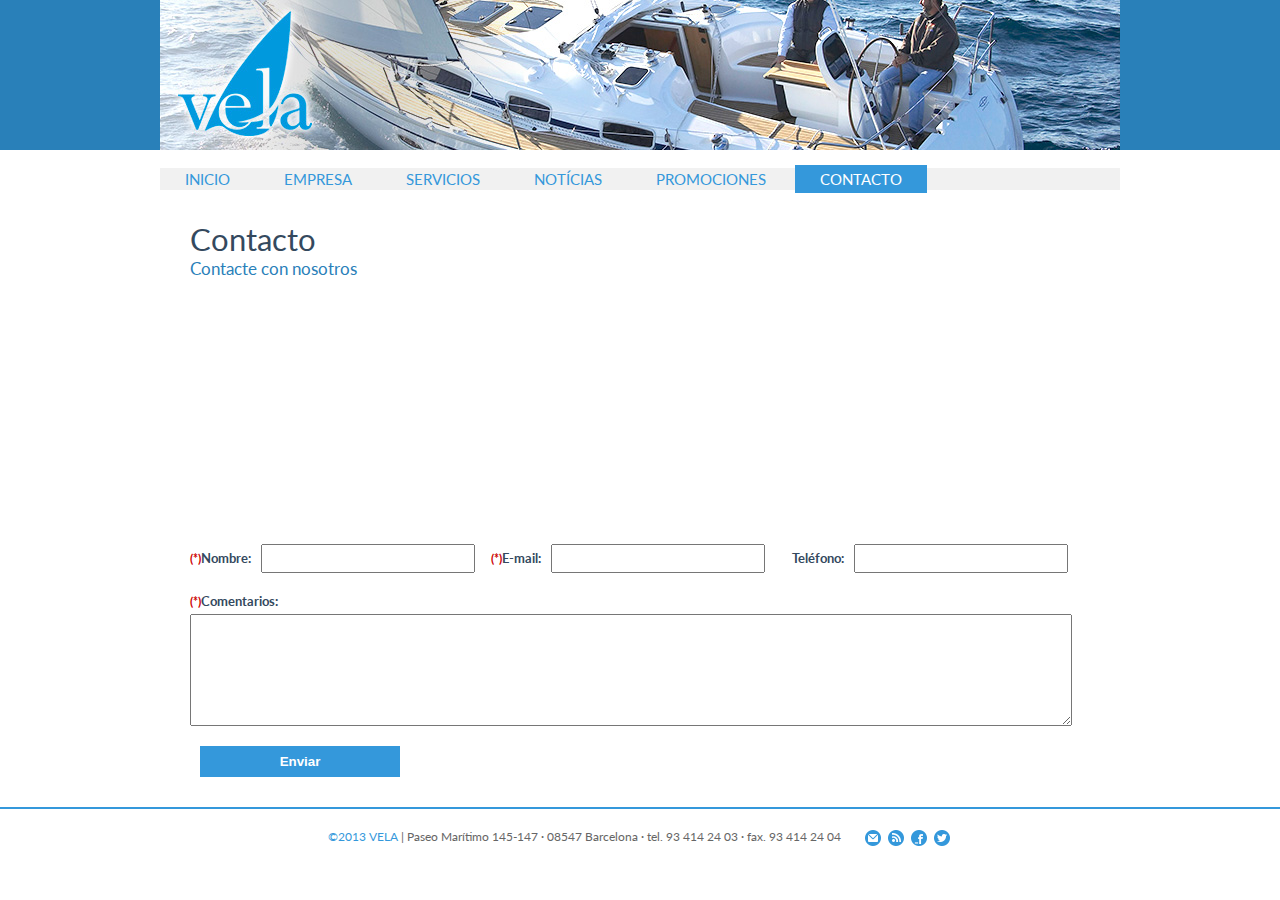
==== contacto.html @ eb6fa129 "Web SEAS" ====
<!DOCTYPE html PUBLIC "-//W3C//DTD XHTML 1.0 Transitional//EN" "http://www.w3.org/TR/xhtml1/DTD/xhtml1-transitional.dtd">
<html xmlns="http://www.w3.org/1999/xhtml"><!-- InstanceBegin template="/Templates/principal_template.dwt" codeOutsideHTMLIsLocked="false" -->
<head>
<meta http-equiv="Content-Type" content="text/html; charset=utf-8" />
<meta name="Description" content="">
<meta name="Keywords" content="">
<title>VELA - Descubre un mar de libertad </title>
<link href='http://fonts.googleapis.com/css?family=Lato:400,700,400italic,700italic' rel='stylesheet' type='text/css'>
<link href="css/estilos.css" rel="stylesheet" type="text/css" media="screen" />
</head>

<body>

<div id="top">
	<img src="img/banner_2_top.jpg" width="960" height="150" />
</div>

<div id="principal">
  <div id="nav">
        <ul>
		<!-- InstanceBeginEditable name="menu" -->
            <li><a href="index.html">Inicio</a></li>
            <li><a href="empresa.html">Empresa</a></li>
            <li><a href="servicios.html">Servicios</a></li>
            <li><a href="noticias.html">Notícias</a></li>                
            <li><a href="promociones.html">Promociones</a></li>                
            <li><a href="contacto.html" class="activo">Contacto</a></li>                                
        <!-- InstanceEndEditable -->
        </ul>	
    </div>

<div id="contenido">

	<h1><!-- InstanceBeginEditable name="titulo-contenido" -->Contacto	<!-- InstanceEndEditable --></h1>
	<h2><!-- InstanceBeginEditable name="subtitulo-contenido" -->Contacte con nosotros<!-- InstanceEndEditable --></h2>
	<!-- InstanceBeginEditable name="contenido" -->
	<p><iframe width="900" height="200" frameborder="0" scrolling="no" marginheight="0" marginwidth="0" src="http://maps.google.es/maps?f=q&amp;source=s_q&amp;hl=es&amp;geocode=&amp;q=+barcelona&amp;aq=&amp;sll=41.331967,2.195892&amp;sspn=0.425367,0.891953&amp;ie=UTF8&amp;hq=&amp;hnear=Barcelona,+Catalu%C3%B1a&amp;t=m&amp;ll=41.385052,2.17392&amp;spn=0.206072,1.234589&amp;z=10&amp;iwloc=A&amp;output=embed"></iframe>
	</p>
	<form action="" method="get">
    <label><span class="rojo">(*)</span>Nombre:<input name="Nombre" type="text" /></label>
    <label><span class="rojo">(*)</span>E-mail:<input name="Email" type="text" /></label>
    <label>Teléfono:<input name="Telefono" type="text" /></label>
    <label><span class="rojo">(*)</span>Comentarios:
      <textarea name="comentarios"></textarea>
    </label>
    <input name="Enviar" type="submit" value="Enviar" class="buto-enviar" />
	</form>

	<!-- InstanceEndEditable -->
</div>

</div>

<div id="footer">
	<p><span class="azul">&copy;2013 VELA</span> | Paseo Marítimo 145-147 · 08547 Barcelona · tel. 93 414 24 03 · fax. 93 414 24 04 
    <a href="mailto:info@vela.es"><img src="img/mail.png" width="18" height="18" class="primera" /></a>
    <a href="http://www.vela.es/noticies.xml" target="_blank"><img src="img/ico-rss.png" width="18" height="18" /></a>
    <a href="http://www.facebook.com/" target="_blank"><img src="img/ico-facebook.png" width="18" height="18" /></a>
    <a href="http://www.twitter.com/" target="_blank"><img src="img/ico-twitter.png" width="18" height="18" /></a>
    </p>
</div>

</body>
<!-- InstanceEnd --></html>
---- css/estilos.css ----
/* CSS Document */

/* RESET CSS */

html, body, div, span, applet, object, iframe,
h1, h2, h3, h4, h5, h6, p,
blockquote, pre, a, abbr, acronym, address, big,
cite, code, del, dfn, em, font, img,
ins, kbd, q, s, samp, small, strike,
strong, sub, sup, tt, var, dl, dt, dd, ol, ul, li,
fieldset, form, label, legend,
table, caption, tbody, tfoot, thead, tr, th, td,
center, u, b, i {
	margin: 0;
	padding: 0;
	border: 0;
	outline: 0;
	font-weight: normal;
	font-style: normal;
	font-size: 100%;
	font-family: inherit;
	vertical-align: baseline;
	text-decoration: none;
}

body {
     line-height: 1
}

:focus {
     outline: 0
}

ol, ul {
     list-style: none
}

table {
     border-collapse: collapse;
     border-spacing: 0
}

blockquote:before, blockquote:after, q:before, q:after {
     content: ""
}

blockquote, q {
     quotes: "" ""
}

input, textarea {
     margin: 0;
     padding: 0
}

hr {
     margin: 0;
     padding: 0;
     border: 0;
     color: #000;
     background-color: #000;
     height: 1px
}

/* Fin Reset CSS */

body {
	font: 14px 'Lato', sans-serif;
	color: #34495E;
}

.centrado { text-align:center }

.borde {
	border: 2px solid #DBDBDB;
	padding: 5px;
}
.rojo { 
	color:#C00; 
	font-weight:bold;
	font-size:12px;
}
.azul { color:#3498DB; }
a, a:visited { color:#3498DB; }

h1 {
	font-size:31px;
}
h2 {
	font-size:17px;
	color:#2980B9;
	padding-bottom:15px;
}

table { text-align:center; }
td {padding:2px;}
#top {
	text-align:center;
	background-color: #2980B9;
	clear:both;
}

#principal {
	width:960px;
	margin:0px auto;
	background-color: #fff;
	clear:both;
}

#nav {
	margin:18px 0;
	clear:both;
}
#nav ul {
	list-style:none;
	list-style-type:none;
	font-size:15px;
	background:#f1f1f1;
	line-height:22px;
}
#nav ul li {
	display:inline-block;
	text-align:center;
}
#nav ul li a {
	text-transform:uppercase;
	padding: 5px 25px;
}
#nav ul li .activo {
	color:#fff;
	background-color: #3498DB;
}
#contenido { 
	margin: 30px;
	clear: both;
}

#footer {
	border-top:2px solid #3498DB;
	font-size: 12px;
	text-align: center;
	color:#666;
	padding:20px;
	clear:both;
}

#footer img {
	padding:0 1px;
	vertical-align: middle;
}

#footer img.primera {
	padding-left: 20px;
}

.fecha-noticia { 
	font-size:10px; 
	clear:both
}

.titulo-noticia { 
	font-size:19px;
	color: #3498DB;
	padding-bottom:3px;
 }
.img-noticia {
	float:left;
	margin-right:15px;
	margin-bottom:30px;
}

form { padding-top: 50px; }
label {
	display: inline-block;
	width: 33%;
	font-weight:bold;
	font-size: 13px;
	padding-bottom: 20px;
}
input {
	padding:5px; 
	margin-left:10px;
	width:200px;
	color:#666;
}
textarea { 
	padding:5px;
	margin-top:5px;
	width:870px;
	height:100px;
	color:#666;
}
.buto-enviar {
	display: block;
	padding:8px 15px;
	background:#3498DB;
	font-weight:bold;
	color:#fff;
	border:0;
}
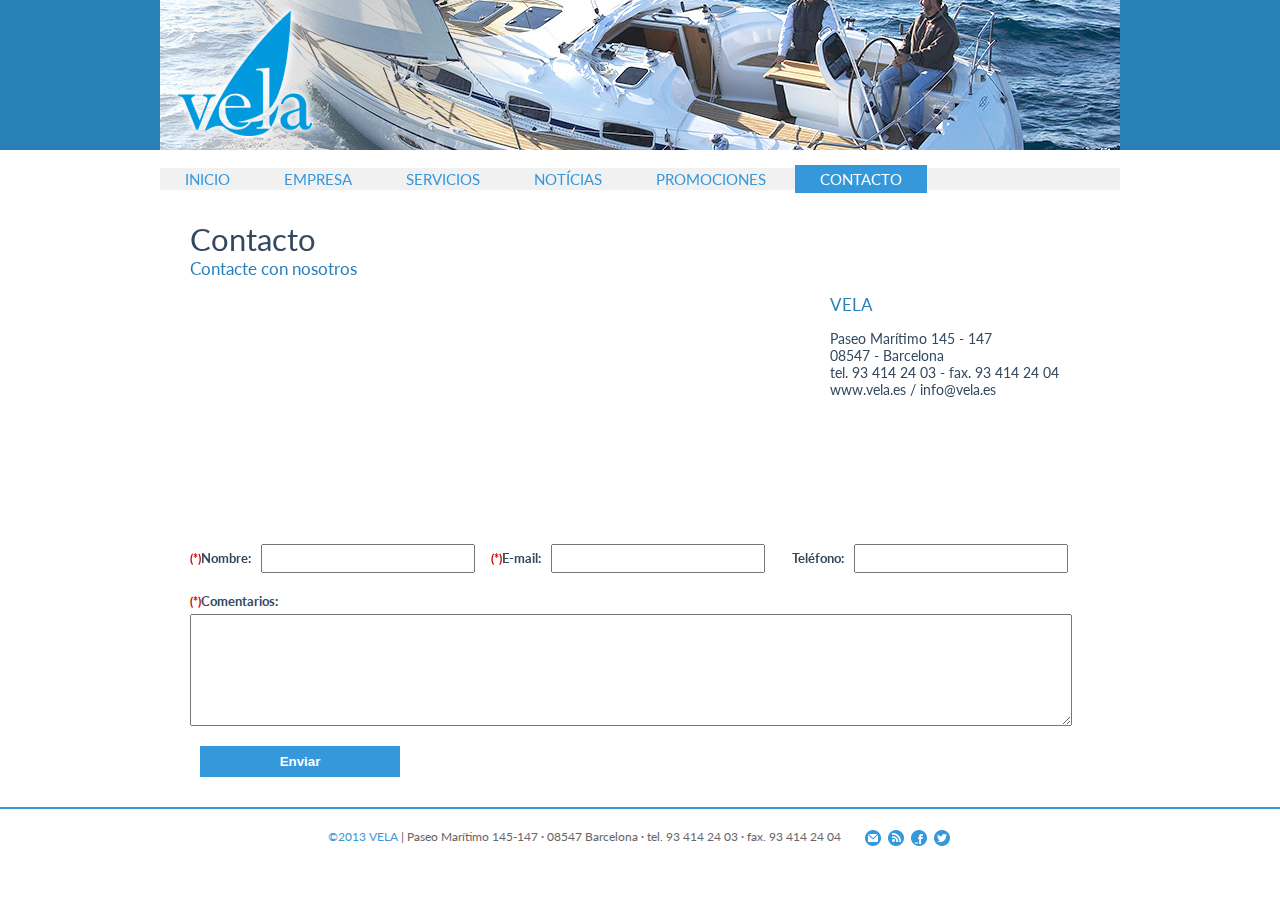
==== commit 80863ecf: "afegits dades a l'apartat contacte" ====
--- a/contacto.html
+++ b/contacto.html
@@ -34,9 +34,19 @@
 	<h1><!-- InstanceBeginEditable name="titulo-contenido" -->Contacto	<!-- InstanceEndEditable --></h1>
 	<h2><!-- InstanceBeginEditable name="subtitulo-contenido" -->Contacte con nosotros<!-- InstanceEndEditable --></h2>
 	<!-- InstanceBeginEditable name="contenido" -->
-	<p><iframe width="900" height="200" frameborder="0" scrolling="no" marginheight="0" marginwidth="0" src="http://maps.google.es/maps?f=q&amp;source=s_q&amp;hl=es&amp;geocode=&amp;q=+barcelona&amp;aq=&amp;sll=41.331967,2.195892&amp;sspn=0.425367,0.891953&amp;ie=UTF8&amp;hq=&amp;hnear=Barcelona,+Catalu%C3%B1a&amp;t=m&amp;ll=41.385052,2.17392&amp;spn=0.206072,1.234589&amp;z=10&amp;iwloc=A&amp;output=embed"></iframe>
+	<div id="mapa">
+	<p><iframe width="600" height="200" frameborder="0" scrolling="no" marginheight="0" marginwidth="0" src="http://maps.google.es/maps?f=q&amp;source=s_q&amp;hl=es&amp;geocode=&amp;q=+barcelona&amp;aq=&amp;sll=41.331967,2.195892&amp;sspn=0.425367,0.891953&amp;ie=UTF8&amp;hq=&amp;hnear=Barcelona,+Catalu%C3%B1a&amp;t=m&amp;ll=41.385052,2.17392&amp;spn=0.206072,1.234589&amp;z=10&amp;iwloc=A&amp;output=embed"></iframe>
 	</p>
-	<form action="" method="get">
+    </div>
+    <div id="datos-contacto">
+    	<h2><strong>VELA</strong></h2>
+        <p>Paseo Marítimo 145 - 147</p>
+        <p>08547 - Barcelona</p>
+        <p>tel. 93 414 24 03 - fax. 93 414 24 04</p>
+        <p>www.vela.es / info@vela.es</p>
+    </div>
+    <div id="formulario-contacto">
+	<form action="mailto:jordi@pijuan.info" method="get">
     <label><span class="rojo">(*)</span>Nombre:<input name="Nombre" type="text" /></label>
     <label><span class="rojo">(*)</span>E-mail:<input name="Email" type="text" /></label>
     <label>Teléfono:<input name="Telefono" type="text" /></label>
@@ -45,7 +55,7 @@
     </label>
     <input name="Enviar" type="submit" value="Enviar" class="buto-enviar" />
 	</form>
-
+	</div>
 	<!-- InstanceEndEditable -->
 </div>
 
--- a/css/estilos.css
+++ b/css/estilos.css
@@ -197,4 +197,10 @@
 	font-weight:bold;
 	color:#fff;
 	border:0;
-}+}
+#mapa {float:left;}
+#datos-contacto {
+	float:left;
+	padding-left:40px;
+	 }
+#formulario-contacto {clear:both }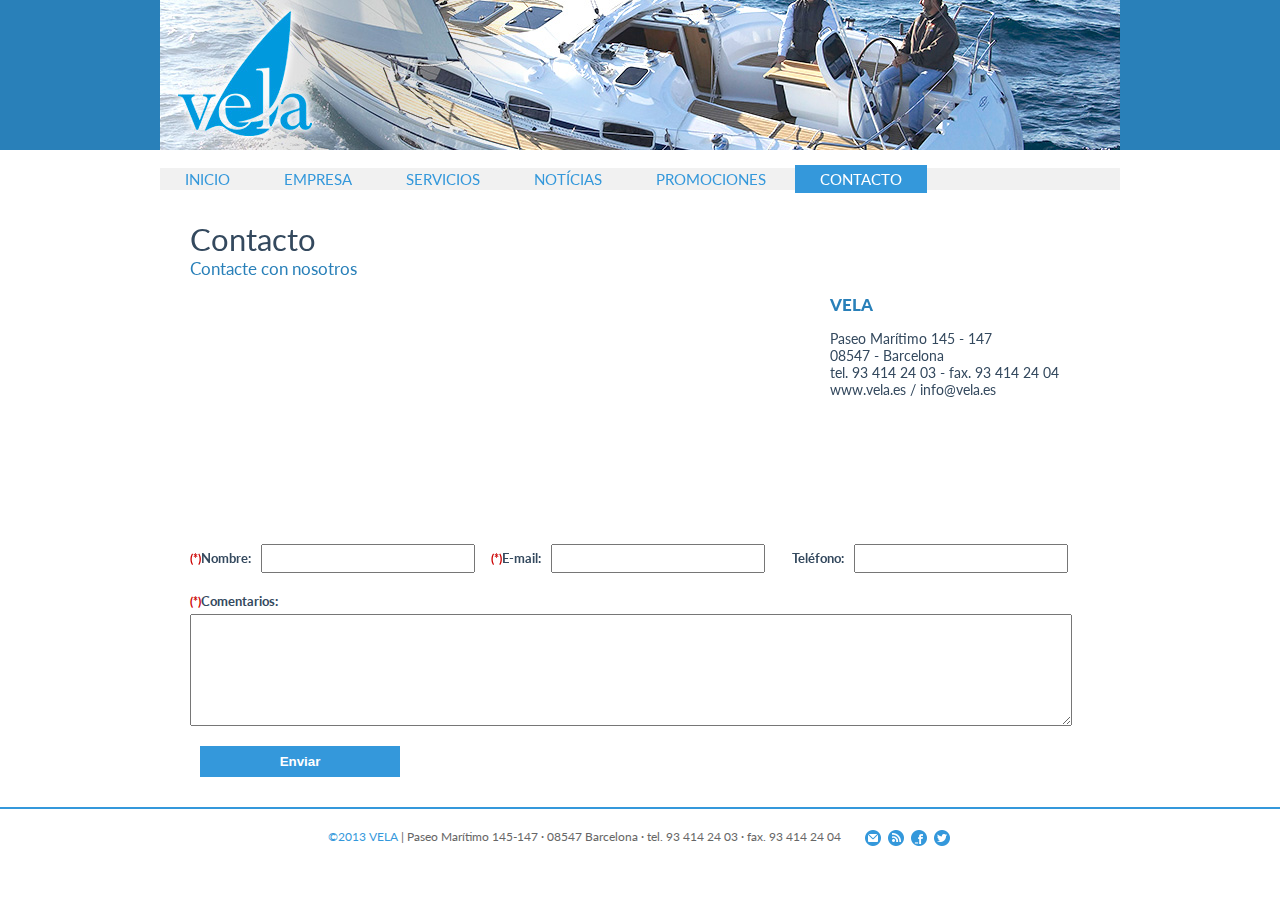
==== commit e64f7e71: "canvis text, estils" ====
--- a/contacto.html
+++ b/contacto.html
@@ -2,10 +2,10 @@
 <html xmlns="http://www.w3.org/1999/xhtml"><!-- InstanceBegin template="/Templates/principal_template.dwt" codeOutsideHTMLIsLocked="false" -->
 <head>
 <meta http-equiv="Content-Type" content="text/html; charset=utf-8" />
-<meta name="Description" content="">
-<meta name="Keywords" content="">
+<meta name="Description" content="Vela, empresa dedicada a la venta y reparación de embarcaciones propulsadas con viento.">
+<meta name="Keywords" content="vela, embarcación, reparación barcos, venta barcos, barcos ocasión, mar, marítmo, velero, barcelona, españa">
 <title>VELA - Descubre un mar de libertad </title>
-<link href='http://fonts.googleapis.com/css?family=Lato:400,700,400italic,700italic' rel='stylesheet' type='text/css'>
+<link href='http://fonts.googleapis.com/css?family=Lato:400,700,900,400italic,700italic,900italic' rel='stylesheet' type='text/css'>
 <link href="css/estilos.css" rel="stylesheet" type="text/css" media="screen" />
 </head>
 
@@ -46,14 +46,14 @@
         <p>www.vela.es / info@vela.es</p>
     </div>
     <div id="formulario-contacto">
-	<form action="mailto:jordi@pijuan.info" method="get">
-    <label><span class="rojo">(*)</span>Nombre:<input name="Nombre" type="text" /></label>
-    <label><span class="rojo">(*)</span>E-mail:<input name="Email" type="text" /></label>
+	<form action="mailto:jordi@pijuan.info" method="post" enctype="text/plain">
+    <label><span class="rojo">(*)</span>Nombre:<input name="Nombre" type="text" id="Nombre" /></label>
+    <label><span class="rojo">(*)</span>E-mail:<input name="Email" type="text" id="Email" /></label>
     <label>Teléfono:<input name="Telefono" type="text" /></label>
     <label><span class="rojo">(*)</span>Comentarios:
-      <textarea name="comentarios"></textarea>
+      <textarea name="comentarios" id="comentarios"></textarea>
     </label>
-    <input name="Enviar" type="submit" value="Enviar" class="buto-enviar" />
+    <input name="Enviar" type="submit" class="buto-enviar" onclick="MM_validateForm('Nombre','','R','Email','','RisEmail','comentarios','','R');return document.MM_returnValue" value="Enviar" />
 	</form>
 	</div>
 	<!-- InstanceEndEditable -->
--- a/css/estilos.css
+++ b/css/estilos.css
@@ -69,6 +69,10 @@
 	color: #34495E;
 }
 
+strong { font-weight:900; }
+
+em {font-style:italic;}
+
 .centrado { text-align:center }
 
 .borde {
@@ -93,7 +97,7 @@
 }
 
 table { text-align:center; }
-td {padding:2px;}
+td {padding:8px;}
 #top {
 	text-align:center;
 	background-color: #2980B9;
